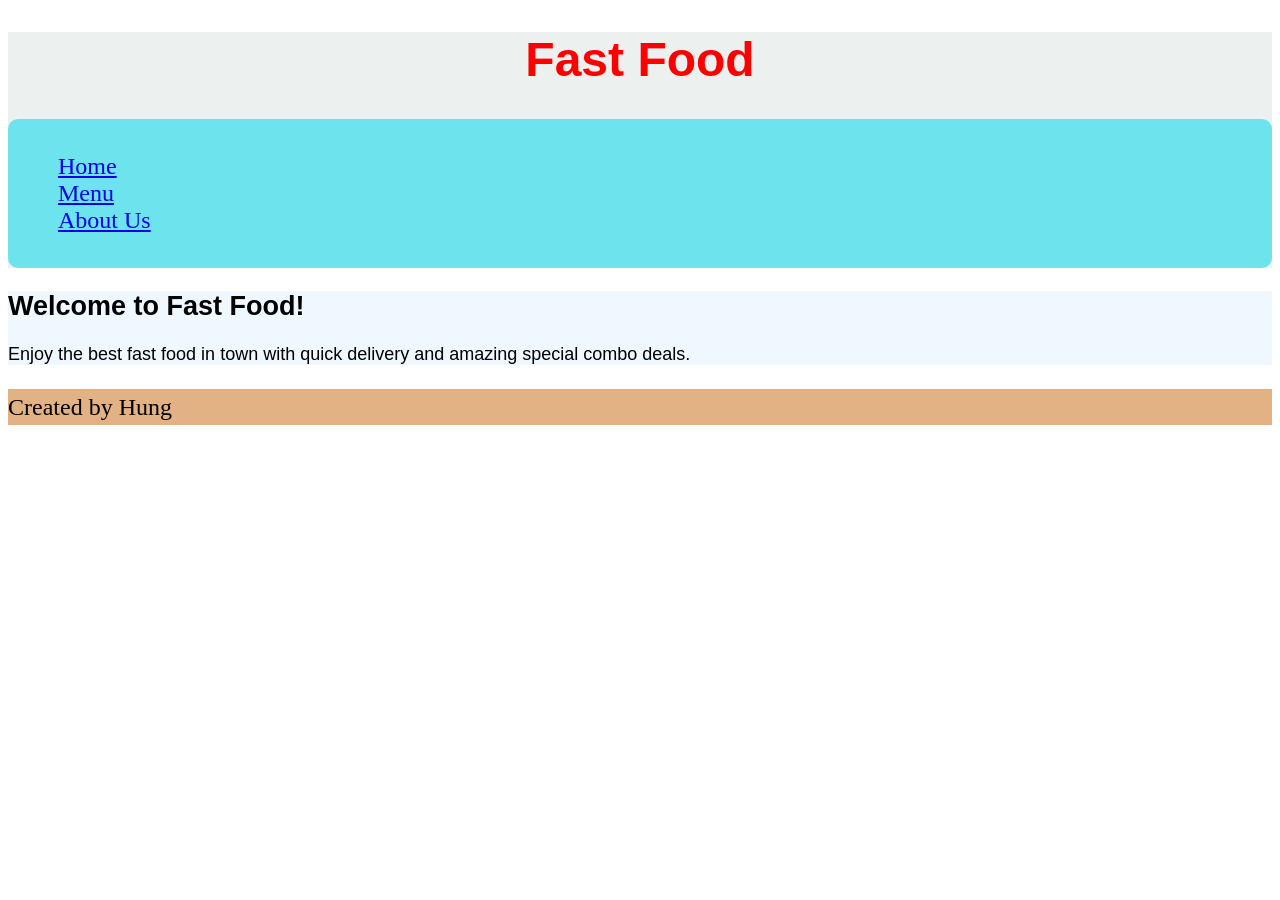
==== index.html @ b8747c24 "First Commit" ====
<!DOCTYPE html>
<!DOCTYPE html>
<html lang="en">
<head>
    <meta charset="UTF-8">
    <meta name="viewport" content="width=device-width, initial-scale=1.0">
    <title>CSS WEEK 1</title>
    <link rel="stylesheet" href="index.css">
</head>
<body>
    <header>
        <h1>Fast Food</h1>
        <nav>
            <ul>
                <li><a href="index.html">Home</a></li>
                <li><a href="menu.html">Menu</a></li>
                <li><a href="about.html">About Us</a></li>
            </ul>
        </nav>
    </header>

    <main>
        <h2>Welcome to Fast Food!</h2>
        <p>Enjoy the best fast food in town with quick delivery and amazing special combo deals.</p>
    </main>

    <footer>
        <p>Created by Hung</p>
    </footer>
</body>
</html>
---- index.css ----
body {
    font-family:'Times New Roman', Times, serif;
    font-size: x-large;
}

h1 {
    text-align: center;
    font-family: 'Gill Sans', 'Gill Sans MT', Calibri, 'Trebuchet MS', sans-serif;
    color:red;
}

header {
    background-color: rgb(236, 240, 239);
}

nav {
    text-align: center;
    border: 10px;
    border-radius: 10px;
    padding: 10px;
    background-color: rgb(109, 227, 237);
}

main {
    background-color: aliceblue;
    font-family: 'Gill Sans', 'Gill Sans MT', Calibri, 'Trebuchet MS', sans-serif;
    font-size: large;
}

li {
    color: rgb(193, 9, 9);
    display:flex;
    width: 300px;
}

footer {
    background-color: rgb(226, 177, 132);
    line-height: 1.5;
}
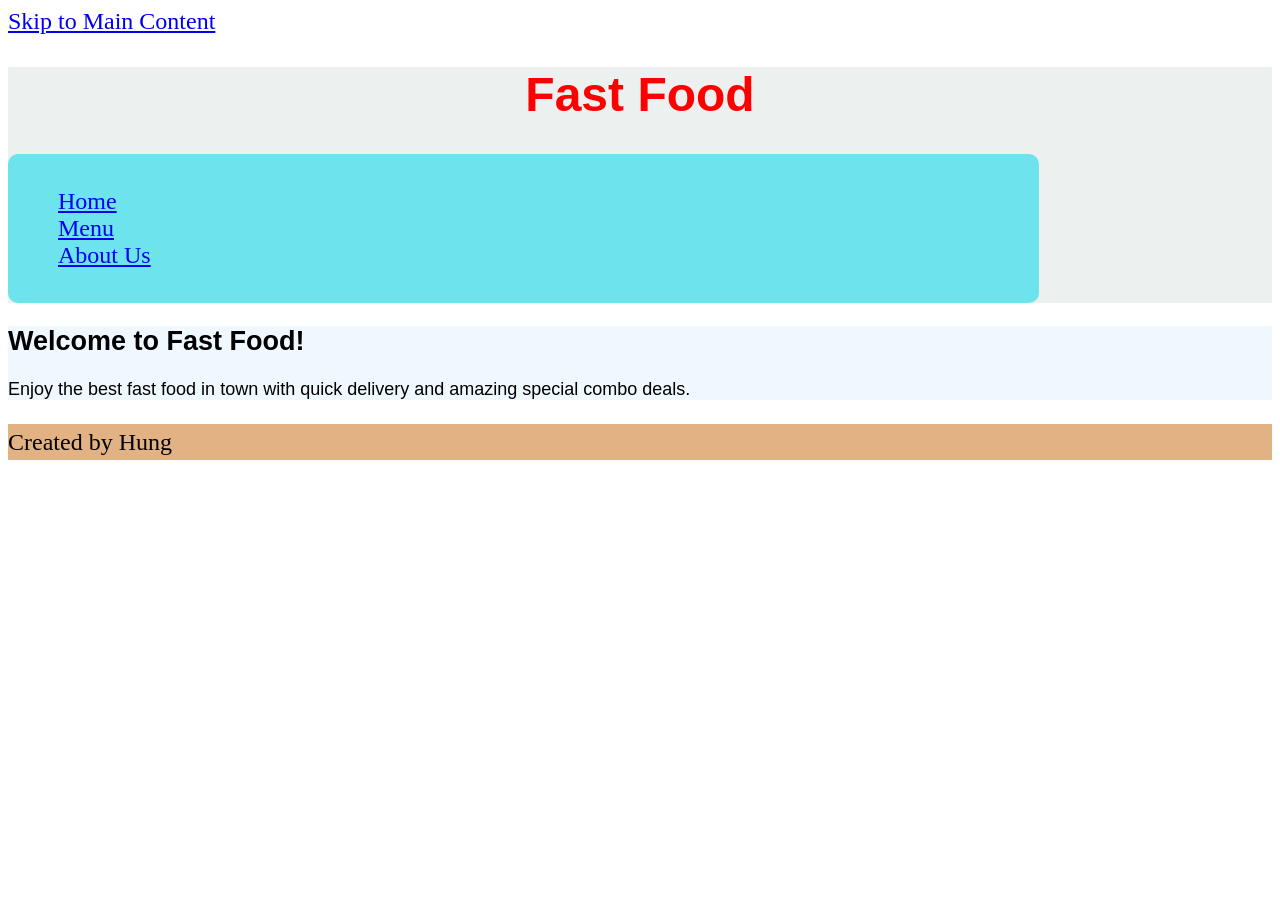
==== commit 09f37862: "Complete homework 2: Selectors and Display" ====
--- a/index.html
+++ b/index.html
@@ -1,13 +1,14 @@
-<!DOCTYPE html>
 <!DOCTYPE html>
 <html lang="en">
 <head>
     <meta charset="UTF-8">
     <meta name="viewport" content="width=device-width, initial-scale=1.0">
-    <title>CSS WEEK 1</title>
+    <title>CSS WEEK 2</title>
     <link rel="stylesheet" href="index.css">
 </head>
 <body>
+    <a href="#main">Skip to Main Content</a>
+
     <header>
         <h1>Fast Food</h1>
         <nav>
@@ -19,7 +20,7 @@
         </nav>
     </header>
 
-    <main>
+    <main id="main">
         <h2>Welcome to Fast Food!</h2>
         <p>Enjoy the best fast food in town with quick delivery and amazing special combo deals.</p>
     </main>
--- a/index.css
+++ b/index.css
@@ -1,12 +1,12 @@
 body {
-    font-family:'Times New Roman', Times, serif;
+    font-family: 'Times New Roman', Times, serif;
     font-size: x-large;
 }
 
 h1 {
     text-align: center;
     font-family: 'Gill Sans', 'Gill Sans MT', Calibri, 'Trebuchet MS', sans-serif;
-    color:red;
+    color: red;
 }
 
 header {
@@ -14,11 +14,16 @@
 }
 
 nav {
+    display: inline-block;
+    width: 80%;
     text-align: center;
-    border: 10px;
     border-radius: 10px;
     padding: 10px;
     background-color: rgb(109, 227, 237);
+}
+
+nav img {
+    width: 10%;
 }
 
 main {
@@ -29,8 +34,26 @@
 
 li {
     color: rgb(193, 9, 9);
-    display:flex;
+    display: flex;
     width: 300px;
+}
+
+.grid {
+    display: grid;
+    grid-template-columns: 40% 40%;
+    justify-content: center;
+    align-items: center;
+    row-gap: 20px;
+}
+
+.grid img {
+    width: 100%;
+}
+
+.flex {
+    display: flex;
+    flex-wrap: wrap;
+    justify-content: space-around;
 }
 
 footer {
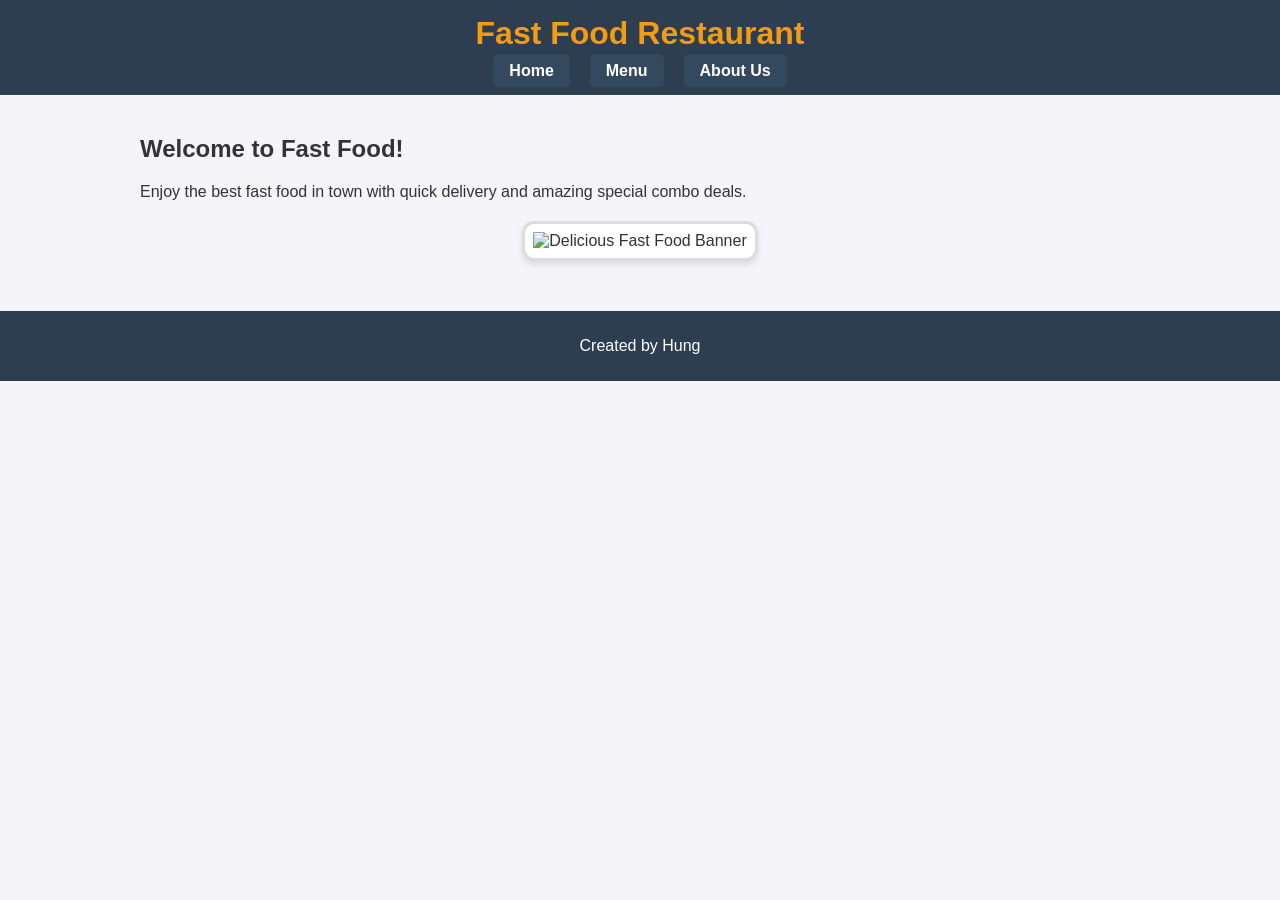
==== commit 8a5d54a3: "Final Project: Create your site" ====
--- a/index.html
+++ b/index.html
@@ -3,14 +3,15 @@
 <head>
     <meta charset="UTF-8">
     <meta name="viewport" content="width=device-width, initial-scale=1.0">
-    <title>CSS WEEK 2</title>
+    <title>Fast Food - Home</title>
     <link rel="stylesheet" href="index.css">
 </head>
 <body>
-    <a href="#main">Skip to Main Content</a>
+    <!-- Skip link chỉ hiển thị khi focus -->
+    <a href="#main" class="skip-link">Skip to Main Content</a>
 
     <header>
-        <h1>Fast Food</h1>
+        <h1>Fast Food Restaurant</h1>
         <nav>
             <ul>
                 <li><a href="index.html">Home</a></li>
@@ -23,6 +24,11 @@
     <main id="main">
         <h2>Welcome to Fast Food!</h2>
         <p>Enjoy the best fast food in town with quick delivery and amazing special combo deals.</p>
+        
+        <!-- Hình ảnh đại diện cho trang Home -->
+        <div style="text-align: center; margin-top: 20px;">
+            <img src="https://via.placeholder.com/600x300?text=Delicious+Fast+Food" alt="Delicious Fast Food Banner">
+        </div>
     </main>
 
     <footer>
--- a/index.css
+++ b/index.css
@@ -1,62 +1,109 @@
 body {
-    font-family: 'Times New Roman', Times, serif;
-    font-size: x-large;
+    font-family: 'Segoe UI', Tahoma, Geneva, Verdana, sans-serif;
+    margin: 0;
+    padding: 0;
+    background-color: #f4f4f9;
+    color: #333;
 }
 
-h1 {
-    text-align: center;
-    font-family: 'Gill Sans', 'Gill Sans MT', Calibri, 'Trebuchet MS', sans-serif;
-    color: red;
+.skip-link {
+    position: absolute;
+    top: -100px;
+    left: 0;
+    background: #000;
+    color: #fff;
+    padding: 10px 15px;
+    z-index: 100;
+    text-decoration: none;
+    border-radius: 0 0 5px 0;
+    transition: top 0.3s ease;
+}
+
+.skip-link:focus {
+    top: 0;
 }
 
 header {
-    background-color: rgb(236, 240, 239);
+    background-color: #2c3e50;
+    color: white;
+    padding: 15px 20px;
+    text-align: center;
 }
 
-nav {
-    display: inline-block;
-    width: 80%;
-    text-align: center;
-    border-radius: 10px;
-    padding: 10px;
-    background-color: rgb(109, 227, 237);
+header h1 {
+    margin: 0 0 10px 0;
+    color: #f39c12;
 }
 
-nav img {
-    width: 10%;
+nav ul {
+    list-style: none;
+    padding: 0;
+    margin: 0;
+    display: flex; 
+    justify-content: center;
+    gap: 20px;
+}
+
+nav ul li a {
+    color: white;
+    text-decoration: none;
+    font-weight: bold;
+    padding: 8px 16px;
+    background-color: #34495e;
+    border-radius: 5px;
+    transition: background-color 0.3s ease, transform 0.2s ease;
+}
+
+nav ul li a:hover {
+    background-color: #f39c12;
+    color: #2c3e50;
+    transform: scale(1.05);
 }
 
 main {
-    background-color: aliceblue;
-    font-family: 'Gill Sans', 'Gill Sans MT', Calibri, 'Trebuchet MS', sans-serif;
-    font-size: large;
+    padding: 20px;
+    max-width: 1000px;
+    margin: 0 auto;
 }
 
-li {
-    color: rgb(193, 9, 9);
-    display: flex;
-    width: 300px;
+.grid-container {
+    display: grid;
+    grid-template-columns: repeat(auto-fit, minmax(220px, 1fr));
+    gap: 20px;
+    margin-top: 20px;
 }
 
-.grid {
-    display: grid;
-    grid-template-columns: 40% 40%;
-    justify-content: center;
-    align-items: center;
-    row-gap: 20px;
+img {
+    max-width: 100%;
+    height: auto;
+    border: 3px solid #ddd;
+    padding: 8px;
+    border-radius: 12px;
+    background-color: #fff;
+    box-shadow: 0 4px 6px rgba(0,0,0,0.1);
 }
 
-.grid img {
-    width: 100%;
+.grid-container .card:nth-child(even) img {
+    border-color: #f39c12;
+    border-radius: 25px;
 }
 
-.flex {
-    display: flex;
-    flex-wrap: wrap;
-    justify-content: space-around;
+.grid-container .card:nth-child(odd) img {
+    border-color: #e67e22;
+    border-radius: 5px;
+}
+
+.card {
+    text-align: center;
+    background: #fff;
+    padding: 15px;
+    border-radius: 8px;
 }
 
 footer {
-    background-color: rgb(226, 177, 132);
-    line-height: 1.5;
+    background-color: #2c3e50;
+    color: white;
+    text-align: center;
+    padding: 10px;
+    margin-top: 30px;
 }
